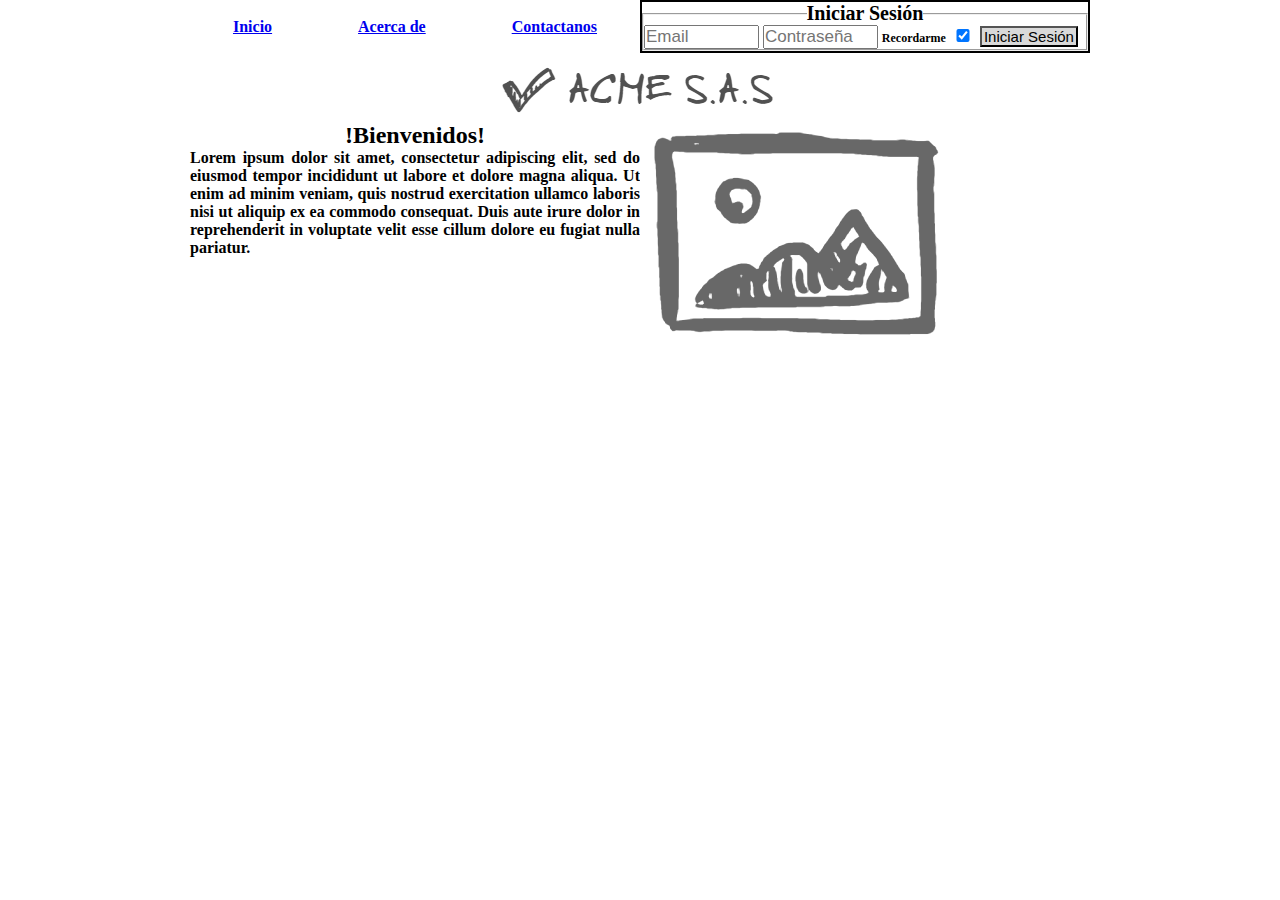
==== index.html @ 23253bf7 "avance 1 mmicro" ====
<!DOCTYPE HTML>
<html>
  <html lang="es">
  <head>
  <meta charset="UTF-8">
  <meta http-equiv="content-type" content="text/html; charset=utf-8">
  <!--<meta name="description" content="un taller a solucionar">-->
  <title>Acme SAS</title>
  <link rel="stylesheet" href="CSS/index.css">
  <!--<link rel="shortcut icon" type="image/x-icon" href="imagenes\favicon.ico">-->
  <!-- <link rel="shortcut icon" href="http://www.wikipedia.org/favicon.ico" /> -->
  </head>
  <body>
    <div class="contenedor">
      <div class="logo">
        <img src="imagenes\logo.png" alt="logo ACME" title="logo ACME">
      </div>
      <div class="nav">
        <a href="#">Inicio</a>
        <a href="#">Acerca de</a>
        <a href="#">Contactanos</a>
      </div>
      <div class="login">
        <form class="ingreso" action="index.html" method="get" >
          <fieldset>
            <legend>Iniciar Sesión</legend>
            <input class="barras" type="text" id="email" name="email"  value="" placeholder="Email">
            <input class="barras" type="password" id="pass" name="pass" value="" placeholder="Contraseña">
            <span class="caja">Recordarme</span>
            <input class="caja" type="checkbox" checked="checked" name="recordarme" value="si">
            <input class="boton" type="submit" name="buscar" value="Iniciar Sesión">
          </fieldset>
        </form>
      </div>
      <div class="informacion">
        <h2>!Bienvenidos!</h2>
        <p>Lorem ipsum dolor sit amet, consectetur adipiscing elit, sed do eiusmod tempor incididunt ut labore et dolore magna aliqua. Ut enim ad minim veniam, quis nostrud exercitation ullamco laboris nisi ut aliquip ex ea commodo consequat. Duis aute irure dolor in reprehenderit in voluptate velit esse cillum dolore eu fugiat nulla pariatur.</p>
      </div>
      <div class="imagen">
        <img src="imagenes\foto.png" alt="foto de inicio" title="foto acme" >
      </div>
    </div>


  </body>
</html>
---- CSS/index.css ----
*{
  margin: 0;
  padding: 0;
  box-sizing: border-box;
}

.contenedor{
  display: flex;
  flex-flow: row wrap;
  font-weight: bold;

}
.logo, .nav, .informacion, .imagen {
  width: 100%;
}
.login{
  display: flex;
  border: 2px solid;
  justify-content: center;
  align-items: stretch;
  width: 100%;
  height: 100%;
}

.login form, fieldset{
  width: 100%;
}
.login form legend {
  font-size: 20px;
  text-align: center;
}

.barras{
  width: 90%;
  font-size: 16px;
}
.boton{
  width: 40%;
  font-size: 15px;
  background-color: rgb(217, 217, 217);
}
.caja{
  width: 6%;
  text-align: left;
}
.nav {
  display: flex;
  justify-content: space-around;
  align-items: center;
}
.informacion p {
  text-align: justify;
}
.informacion h2{
  text-align: center;
}
img {

  max-width: 100%;
}

@media (min-width: 600px) {
   .informacion, .imagen, .login{
    width: 50%;
  }
  .logo{
    display: flex;
    width: 100%;
    justify-content: center;
  }
  .nav {
    display: flex;
    order: -1;
    justify-content: space-around;
    align-items: center;
    width: 50%;
  }
  .boton{
    width: 22%;
    font-size: 10px;
  }
  .login span {
    font-size: 9px;
  }
  .barras{
    width: 25%;
    font-size: 13px;
  }
  .login {order: 0;}
  .logo{order: 1;}
  .imagen{order:2;}
  .informacion {order:2;}
}
@media (min-width: 900px) {
  .contenedor {
    width: 900px;
    margin-left: auto;
    margin-right: auto;
  }
  .boton{
    width: 22%;
    font-size: 15px;
  }
  .login span {
    font-size: 12px;
  }
  .barras{
    width: 26%;
    font-size: 17px;
  }
}
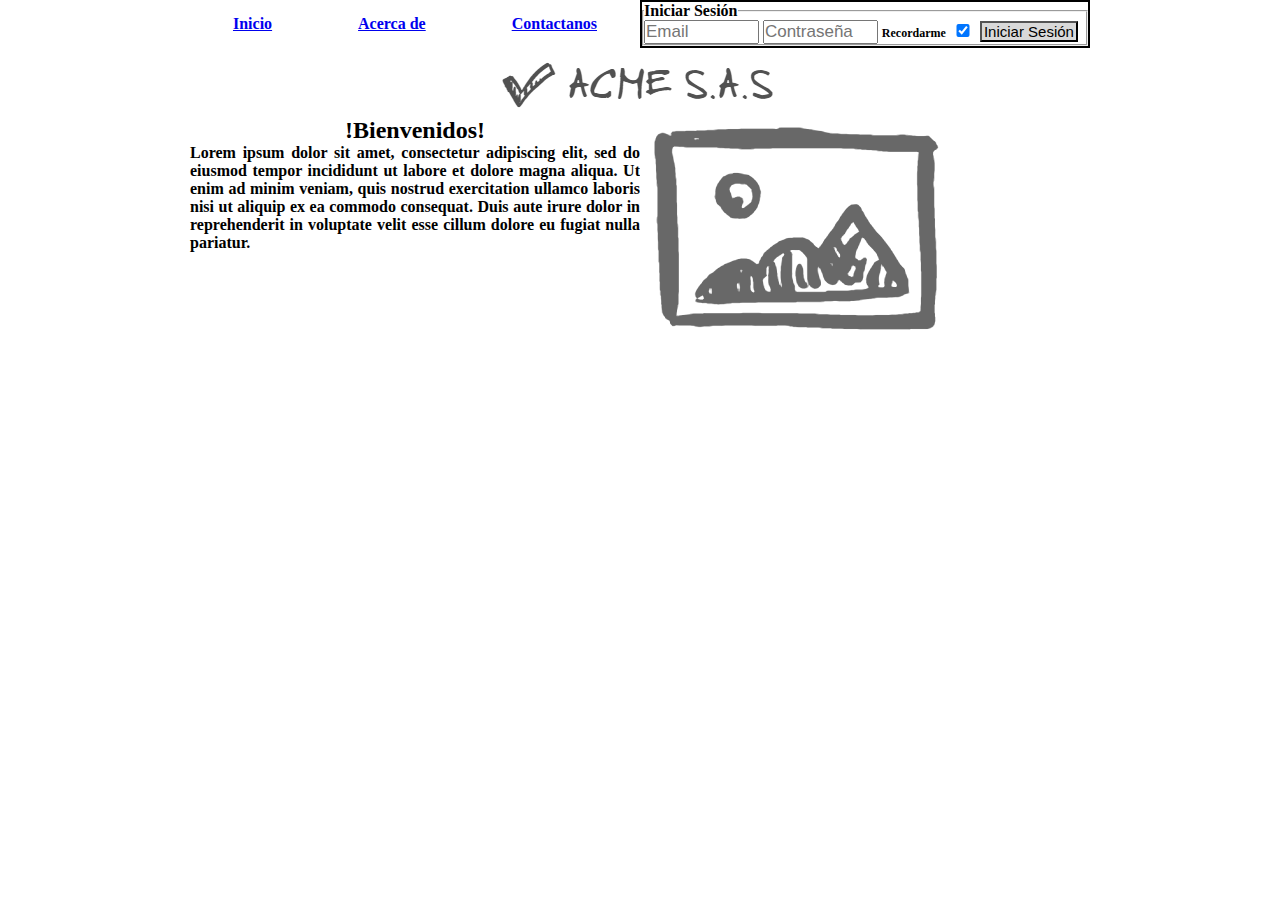
==== commit a020e00a: "Resposivo acabado" ====
--- a/index.html
+++ b/index.html
@@ -21,16 +21,15 @@
         <a href="#">Contactanos</a>
       </div>
       <div class="login">
-        <form class="ingreso" action="index.html" method="get" >
           <fieldset>
             <legend>Iniciar Sesión</legend>
             <input class="barras" type="text" id="email" name="email"  value="" placeholder="Email">
             <input class="barras" type="password" id="pass" name="pass" value="" placeholder="Contraseña">
             <span class="caja">Recordarme</span>
             <input class="caja" type="checkbox" checked="checked" name="recordarme" value="si">
-            <input class="boton" type="submit" name="buscar" value="Iniciar Sesión">
+            <a href="paginas\home.html"><input class="boton" type="submit" name="buscar" value="Iniciar Sesión"></a>
           </fieldset>
-        </form>
+    
       </div>
       <div class="informacion">
         <h2>!Bienvenidos!</h2>
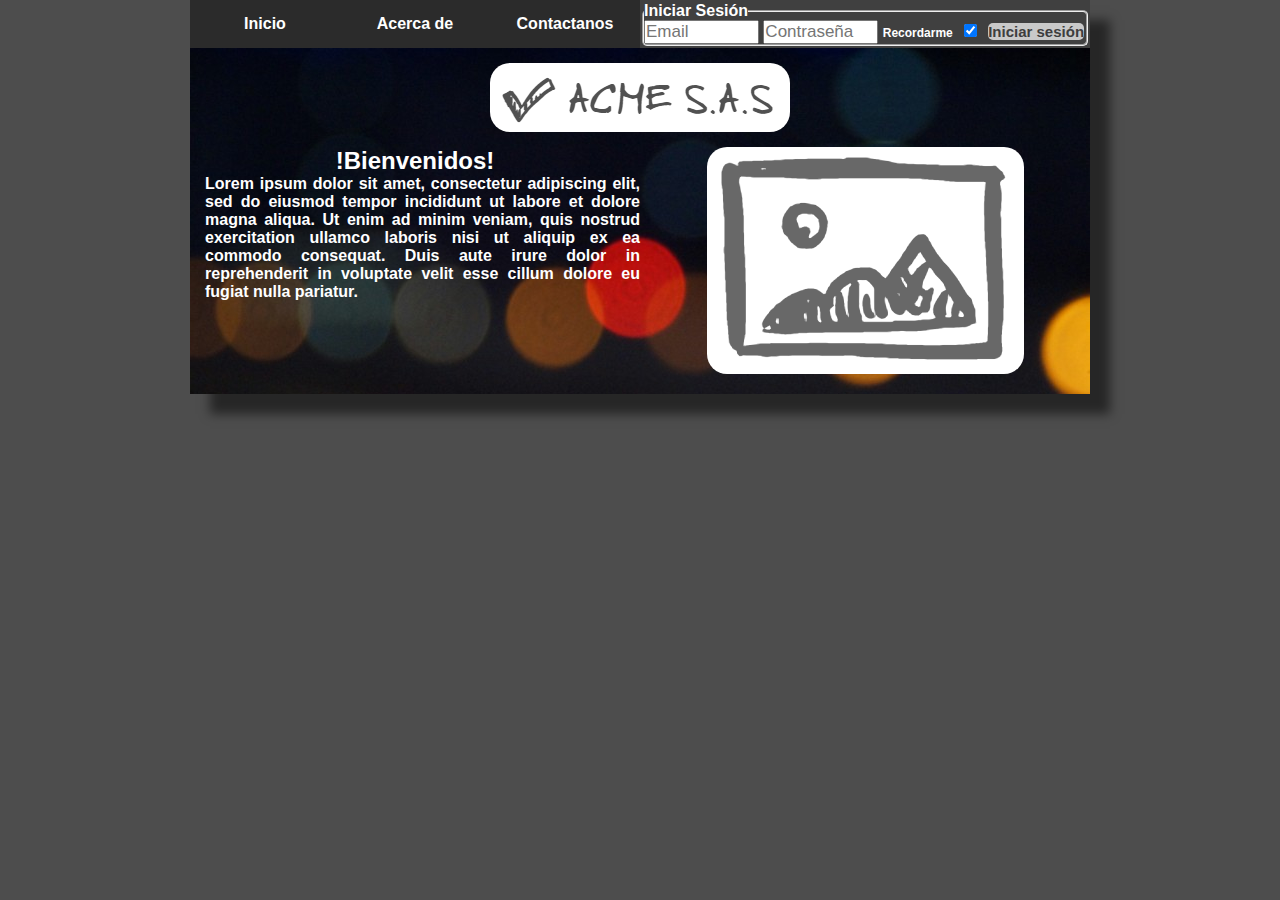
==== commit e2aecc83: "Estilos agregados" ====
--- a/index.html
+++ b/index.html
@@ -27,9 +27,9 @@
             <input class="barras" type="password" id="pass" name="pass" value="" placeholder="Contraseña">
             <span class="caja">Recordarme</span>
             <input class="caja" type="checkbox" checked="checked" name="recordarme" value="si">
-            <a href="paginas\home.html"><input class="boton" type="submit" name="buscar" value="Iniciar Sesión"></a>
+            <a href="paginas\home.html" class="boton">Iniciar sesión</a>
           </fieldset>
-    
+
       </div>
       <div class="informacion">
         <h2>!Bienvenidos!</h2>
--- a/CSS/index.css
+++ b/CSS/index.css
@@ -4,26 +4,70 @@
   box-sizing: border-box;
 }
 
+body{
+  font-family: sans-serif;
+  background-color: rgb(77, 77, 77)
+}
 .contenedor{
   display: flex;
   flex-flow: row wrap;
   font-weight: bold;
+  background-image: url(../imagenes/indexfondo.jpg);
+  color: white;
+  box-shadow: rgba(0, 0, 0, 0.5) 20px 20px 10px;
 
 }
 .logo, .nav, .informacion, .imagen {
   width: 100%;
 }
+
+.nav{
+background-color: rgb(43, 43, 43);
+}
+
+.nav a{
+  background-color: rgb(43, 43, 43);
+  width: 33%;
+  height: 100%;
+  text-decoration: none;
+  color: white;
+  display: flex;
+  align-items: center;
+  justify-content: center;
+}
+
+.nav a:hover{
+  background-color: rgb(2, 119, 48);
+}
+
+.logo{
+  margin-bottom: 15px;
+  margin-top: 15px;
+}
+
+.imagen{
+  display: flex;
+  justify-content: center;
+  align-items: center;
+  margin-bottom: 20px;
+}
+
 .login{
   display: flex;
-  border: 2px solid;
+
   justify-content: center;
   align-items: stretch;
   width: 100%;
   height: 100%;
+  background-color: rgb(64, 64, 64);
+  padding: 2px;
+
 }
 
-.login form, fieldset{
+fieldset{
+
   width: 100%;
+  border-radius: 5px;
 }
 .login form legend {
   font-size: 20px;
@@ -37,8 +81,18 @@
 .boton{
   width: 40%;
   font-size: 15px;
-  background-color: rgb(217, 217, 217);
+  background-color: rgb(201, 201, 201);
+  text-decoration: none;
+  color: rgb(62, 62, 62);
+  border-radius: 5px;
 }
+
+.boton:hover{
+  background-color: rgb(247, 247, 247);
+
+}
+
+
 .caja{
   width: 6%;
   text-align: left;
@@ -49,6 +103,7 @@
   align-items: center;
 }
 .informacion p {
+  margin-left: 15px;
   text-align: justify;
 }
 .informacion h2{
@@ -57,7 +112,11 @@
 img {
 
   max-width: 100%;
+  border-radius: 20px;
+  -webkit-border-radius: 20px;
+  -moz-border-radius: 20px;
 }
+
 
 @media (min-width: 600px) {
    .informacion, .imagen, .login{
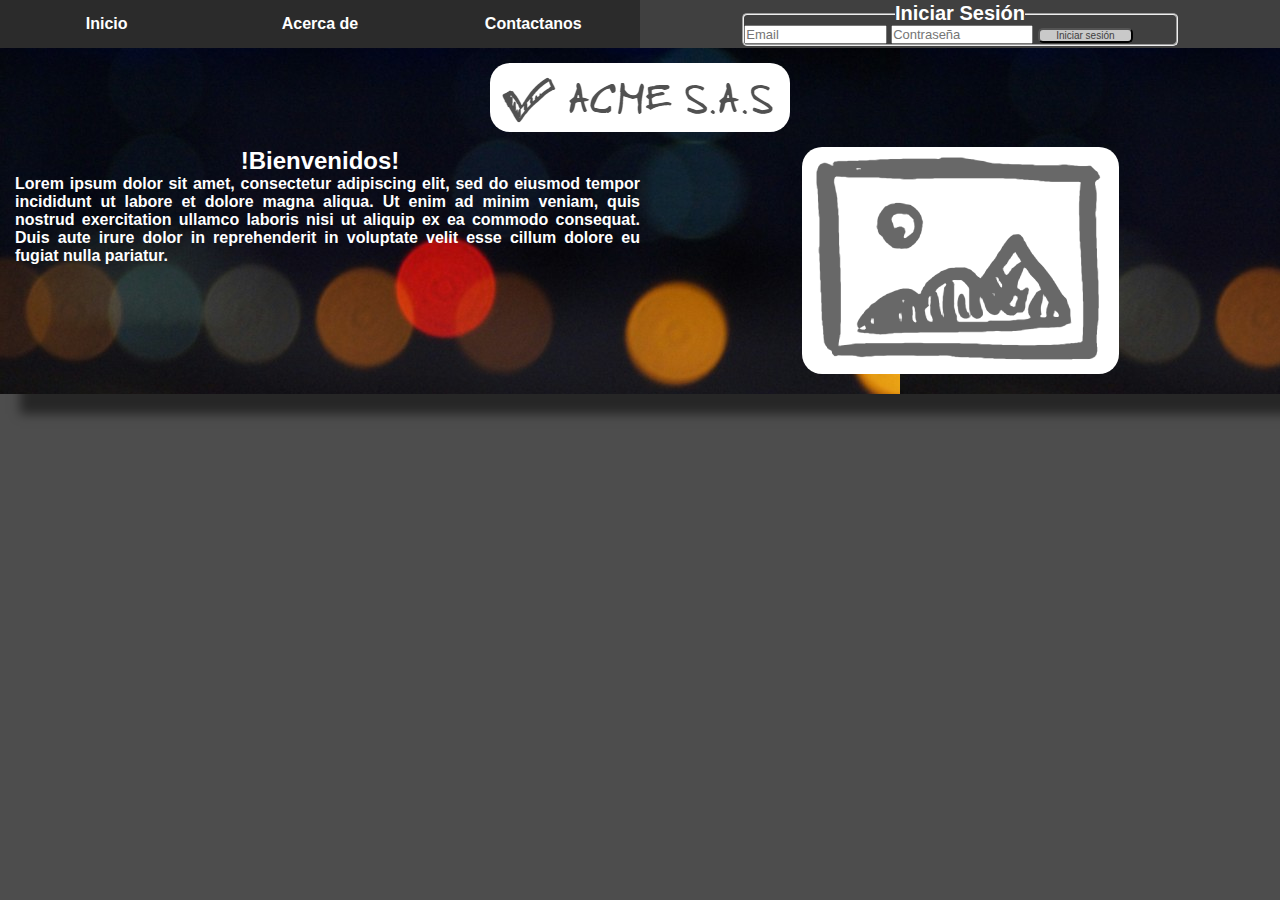
==== commit 030f7c22: "Agregada la funcionalidad de login y gestion de usuarios" ====
--- a/index.html
+++ b/index.html
@@ -21,15 +21,18 @@
         <a href="#">Contactanos</a>
       </div>
       <div class="login">
+        <form class="formulario" name="formulario" action="paginas\home.html" onclick="quitarAlerta()" onsubmit="return validarFormulario()" method="post">
           <fieldset>
             <legend>Iniciar Sesión</legend>
-            <input class="barras" type="text" id="email" name="email"  value="" placeholder="Email">
-            <input class="barras" type="password" id="pass" name="pass" value="" placeholder="Contraseña">
-            <span class="caja">Recordarme</span>
-            <input class="caja" type="checkbox" checked="checked" name="recordarme" value="si">
-            <a href="paginas\home.html" class="boton">Iniciar sesión</a>
+            <input class="barras" type="text" id="email" name="email"  value="" placeholder="Email" required >
+            <input class="barras" type="password" id="pass" name="pass" value="" placeholder="Contraseña" required >
+            <input type="submit" name="boton" class="boton" value="Iniciar sesión">
+            <!--<a href="paginas\home.html" class="boton">Iniciar sesión</a>-->
           </fieldset>
-
+        </form>
+      </div>
+      <div class="mensaje d-none" id="mensaje">
+        <p class="texto">Usuario o contraseña incorrecta</p>
       </div>
       <div class="informacion">
         <h2>!Bienvenidos!</h2>
@@ -39,7 +42,6 @@
         <img src="imagenes\foto.png" alt="foto de inicio" title="foto acme" >
       </div>
     </div>
-
-
   </body>
+  <script src="js/index.js" charset="utf-8"></script>
 </html>
--- a/CSS/index.css
+++ b/CSS/index.css
@@ -17,7 +17,7 @@
   box-shadow: rgba(0, 0, 0, 0.5) 20px 20px 10px;
 
 }
-.logo, .nav, .informacion, .imagen {
+.logo, .nav, .informacion, .imagen, .mensaje {
   width: 100%;
 }
 
@@ -38,6 +38,23 @@
 
 .nav a:hover{
   background-color: rgb(2, 119, 48);
+}
+
+.mensaje{
+  display: flex;
+  justify-content:flex-end;
+
+}
+
+.texto{
+  display: flex;
+  justify-content: center;
+  background: rgb(240, 0, 0);
+  width: 100%;
+}
+/* Ocultar el msj de logueo */
+.d-none{
+  display: none;
 }
 
 .logo{
@@ -142,29 +159,15 @@
     font-size: 9px;
   }
   .barras{
-    width: 25%;
+    width: 33%;
     font-size: 13px;
   }
   .login {order: 0;}
   .logo{order: 1;}
   .imagen{order:2;}
   .informacion {order:2;}
-}
-@media (min-width: 900px) {
-  .contenedor {
-    width: 900px;
-    margin-left: auto;
-    margin-right: auto;
-  }
-  .boton{
-    width: 22%;
-    font-size: 15px;
-  }
-  .login span {
-    font-size: 12px;
-  }
-  .barras{
-    width: 26%;
-    font-size: 17px;
+
+  .texto{
+    width: 49%;
   }
 }
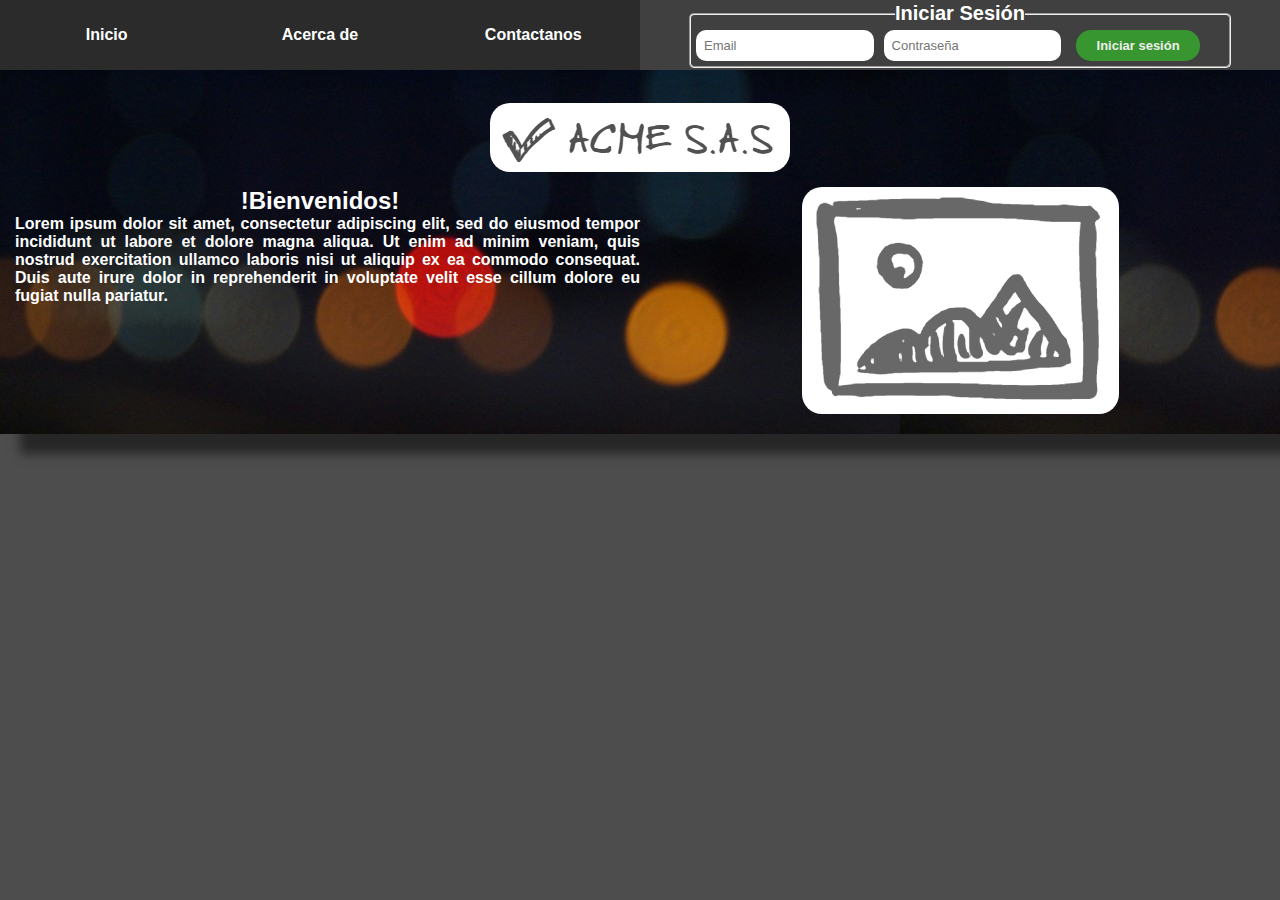
==== commit 4dd5aef0: "agregado selector de imagenes y metadatos" ====
--- a/index.html
+++ b/index.html
@@ -9,6 +9,7 @@
   <link rel="stylesheet" href="CSS/index.css">
   <!--<link rel="shortcut icon" type="image/x-icon" href="imagenes\favicon.ico">-->
   <!-- <link rel="shortcut icon" href="http://www.wikipedia.org/favicon.ico" /> -->
+  <meta name="viewport" content="width=device-width, initial-scale=1.0, maximum-scale=1.0, user-scalable=no" />
   </head>
   <body>
     <div class="contenedor">
--- a/CSS/index.css
+++ b/CSS/index.css
@@ -43,7 +43,9 @@
 .mensaje{
   display: flex;
   justify-content:flex-end;
-
+  opacity:0;
+  transition: 0.8s ease all;
+  transform: scale(0.7);
 }
 
 .texto{
@@ -53,8 +55,9 @@
   width: 100%;
 }
 /* Ocultar el msj de logueo */
-.d-none{
-  display: none;
+.mensaje.active{
+  opacity: 1;
+  transform: scale(1);
 }
 
 .logo{
@@ -85,6 +88,8 @@
 
   width: 100%;
   border-radius: 5px;
+  display: flex;
+  flex-flow: row wrap;
 }
 .login form legend {
   font-size: 20px;
@@ -93,19 +98,30 @@
 
 .barras{
   width: 90%;
-  font-size: 16px;
+  font-size: 13px;
+  padding:8px;
+  border-radius: 10px;
+  border:none;
+  margin:5px;
 }
 .boton{
   width: 40%;
-  font-size: 15px;
-  background-color: rgb(201, 201, 201);
+  font-size: 13px;
+  padding:8px;
+  font-weight: bold;
+  background-color: rgb(55, 150, 47);
   text-decoration: none;
-  color: rgb(62, 62, 62);
-  border-radius: 5px;
+  color: rgb(238, 238, 238);
+  border-radius: 15px;
+  border: none;
+  margin: auto;
+  margin-top:5px;
+  margin-bottom: 5px;
+  transition: 0.3s ease all;
 }
 
 .boton:hover{
-  background-color: rgb(247, 247, 247);
+  background-color: rgb(116, 214, 107);
 
 }
 
@@ -152,8 +168,11 @@
     width: 50%;
   }
   .boton{
-    width: 22%;
-    font-size: 10px;
+    width: 124px;
+    font-size: 13px;
+    padding:8px;
+
+    margin-left: 10px;
   }
   .login span {
     font-size: 9px;
@@ -161,6 +180,7 @@
   .barras{
     width: 33%;
     font-size: 13px;
+    padding:8px;
   }
   .login {order: 0;}
   .logo{order: 1;}
@@ -168,6 +188,6 @@
   .informacion {order:2;}
 
   .texto{
-    width: 49%;
+    width: 50%;
   }
 }
